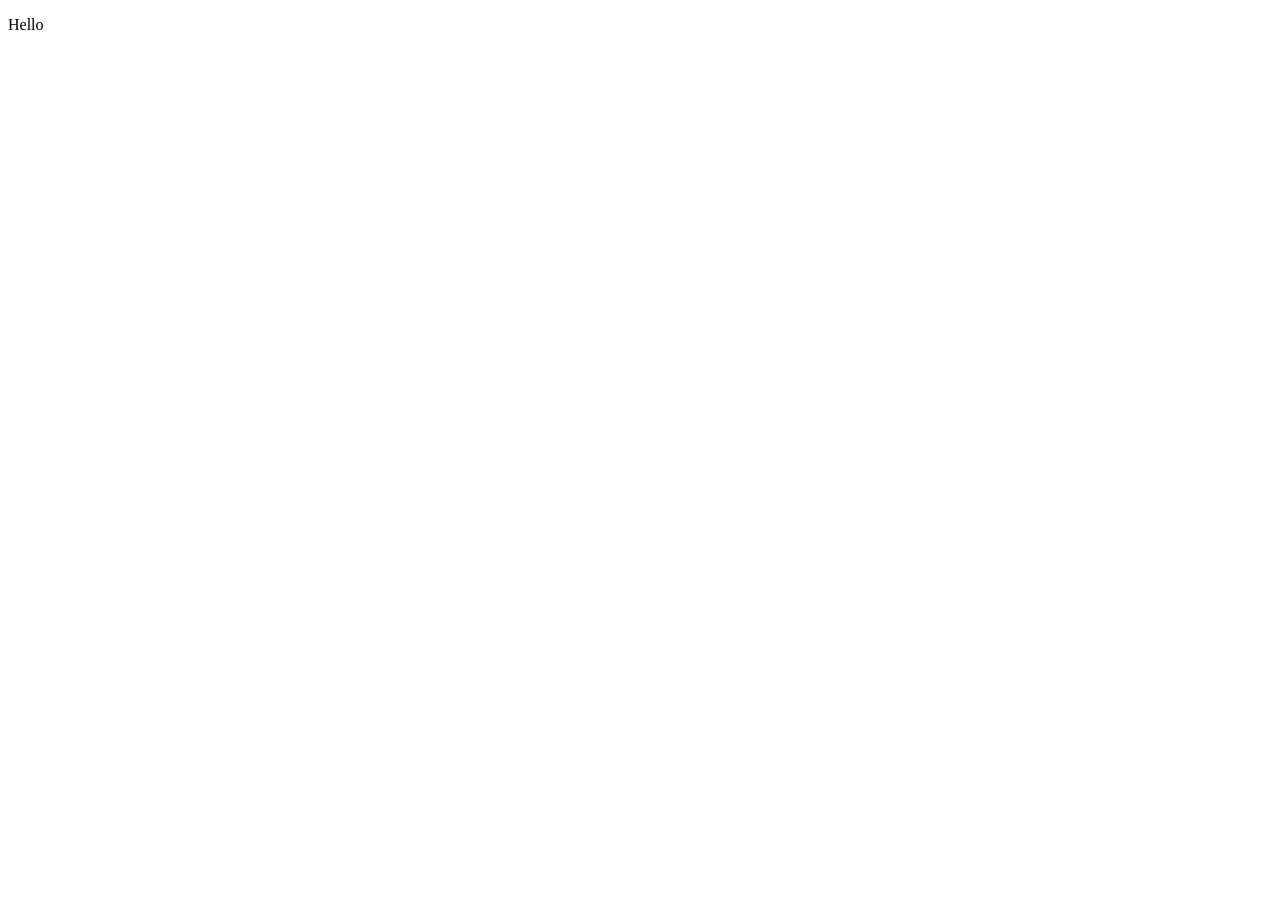
==== index.html @ 37b53285 "Hello" ====
<!DOCTYPE html>
<html lang="en">
<head>
    <meta charset="UTF-8">
    <meta name="viewport" content="width=device-width, initial-scale=1.0">
    <title>Apotheke</title>
</head>
<body>
    <p>Hello</p>
</body>
</html>
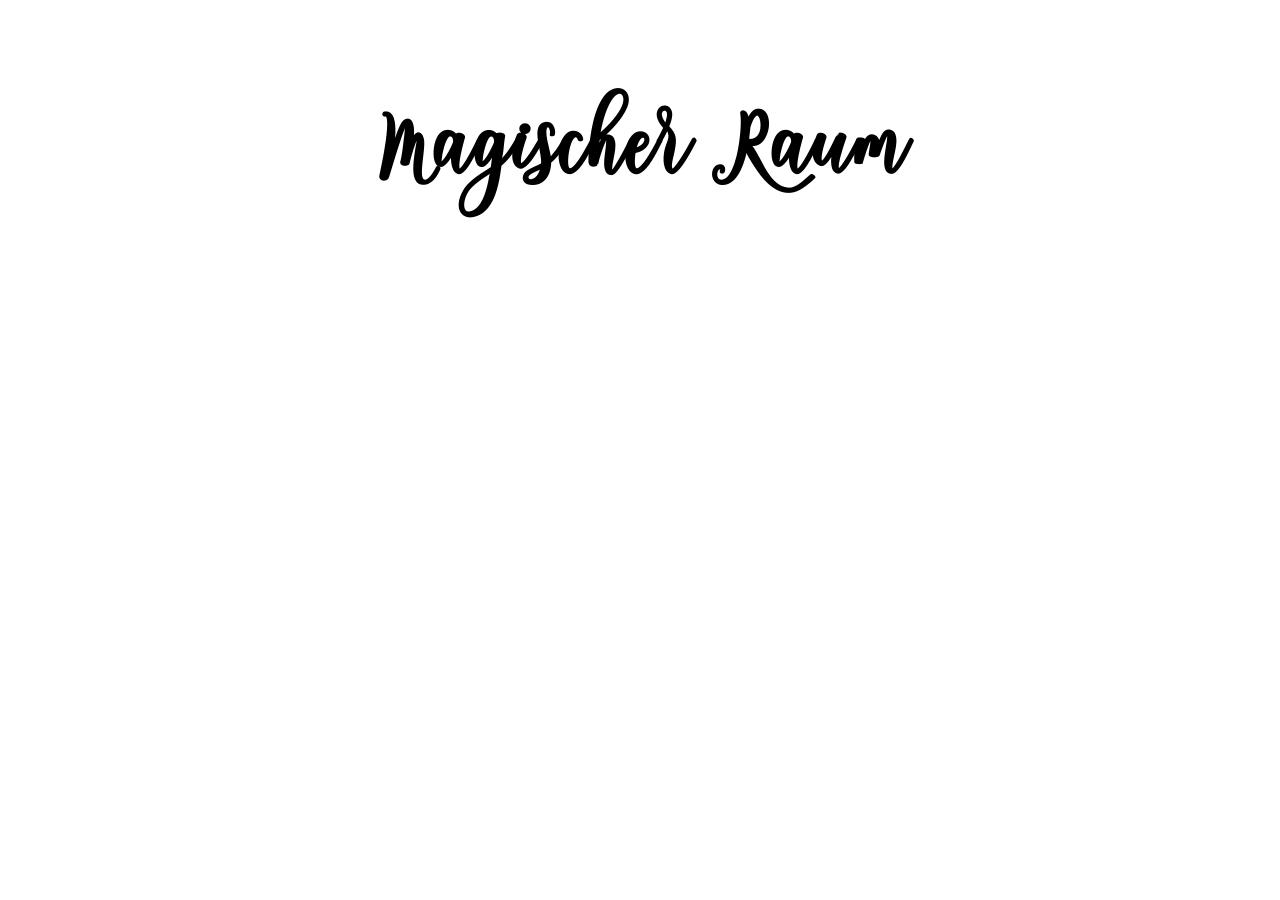
==== commit 523bb210: "animation" ====
--- a/index.html
+++ b/index.html
@@ -3,9 +3,11 @@
 <head>
     <meta charset="UTF-8">
     <meta name="viewport" content="width=device-width, initial-scale=1.0">
-    <title>Apotheke</title>
+    <title>Magischer Raum</title>
+
+    <link rel="stylesheet" href="./Raum.css">
 </head>
 <body>
-    <p>Hello</p>
+    <h1 id="title">Magischer Raum</h1>
 </body>
 </html>
--- a/Raum.css
+++ b/Raum.css
@@ -0,0 +1,11 @@
+@font-face {
+  font-family: myFont; /* set name */
+  src: url(./fantasy.ttf); /* url of the font */
+}
+
+#title {
+    text-align: center;
+    font-family: myFont;
+    font-size: 7vw;
+    color: black;
+}
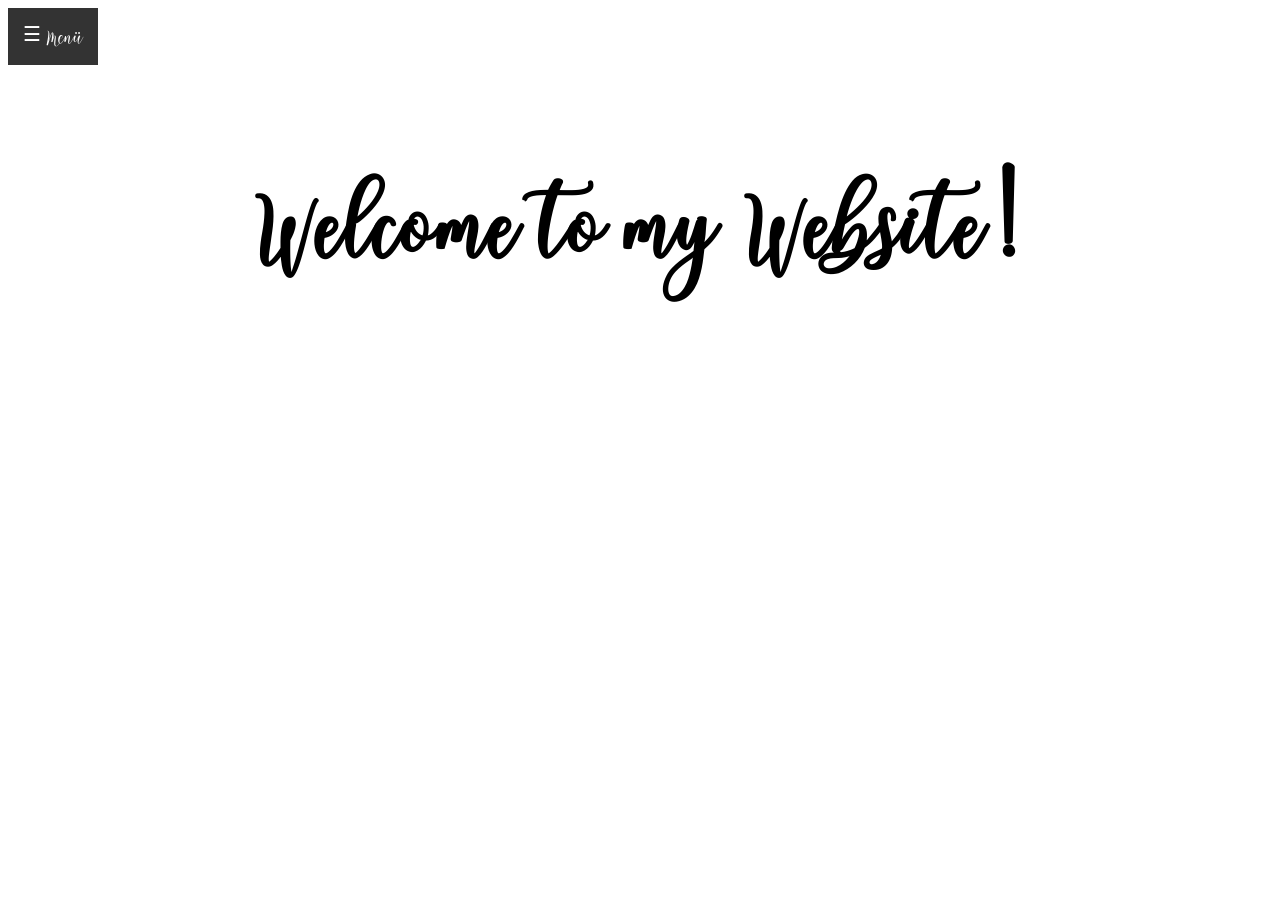
==== commit 94dac012: "3D" ====
--- a/index.html
+++ b/index.html
@@ -8,6 +8,16 @@
     <link rel="stylesheet" href="./Raum.css">
 </head>
 <body>
-    <h1 id="title">Magischer Raum</h1>
+    <button id="toggleBtn" onclick="toggleSidebar()">☰ Menü</button>
+
+    <div class="sidebar" id="mySidebar">
+        <a href="index.html">Startseite</a></li>
+        <a href="http://127.0.0.1:5500/Gallerie/index.html">Gallerie</a></li>
+        <a href="about_me.html">About Me</a></li>
+    </div>
+
+    <h1 id="title">Welcome to my Website!</h1>
+
+    <script src="funktionen.js"></script>
 </body>
 </html>
--- a/Raum.css
+++ b/Raum.css
@@ -8,4 +8,56 @@
     font-family: myFont;
     font-size: 7vw;
     color: black;
+}
+
+
+#toggleBtn  {
+  font-family: myFont;
+  font-size: 20px;
+  cursor: pointer;
+  background-color: #333;
+  color: white;
+  padding: 10px 15px;
+  border: none;
+  margin-bottom: 20px;
+
+  position: relative;
+  z-index: 1000;
+}
+
+.sidebar {
+  height: 100%;
+  width: 250px;
+  position: fixed;
+  top: 0;
+  left: -250px; 
+  background-color: #333;
+  padding-top: 60px;
+  transition: left 0.3s ease;
+  z-index: 1;
+}
+
+.sidebar  a{
+	  padding: 15px 25px;
+  text-decoration: none;
+  color: #818181;
+  display: block;
+  transition: 0.2s;
+}
+
+.sidebar  a:hover{
+	color: #f1f1f1;
+}
+
+.sidebar.active{
+	left: 0;
+}
+
+#mainContent {
+  margin-left: 0;
+  transition: margin-left 0.3s ease; /* Smooth sliding transition */
+}
+
+#mainContent.active {
+  margin-left: 250px;
 }
